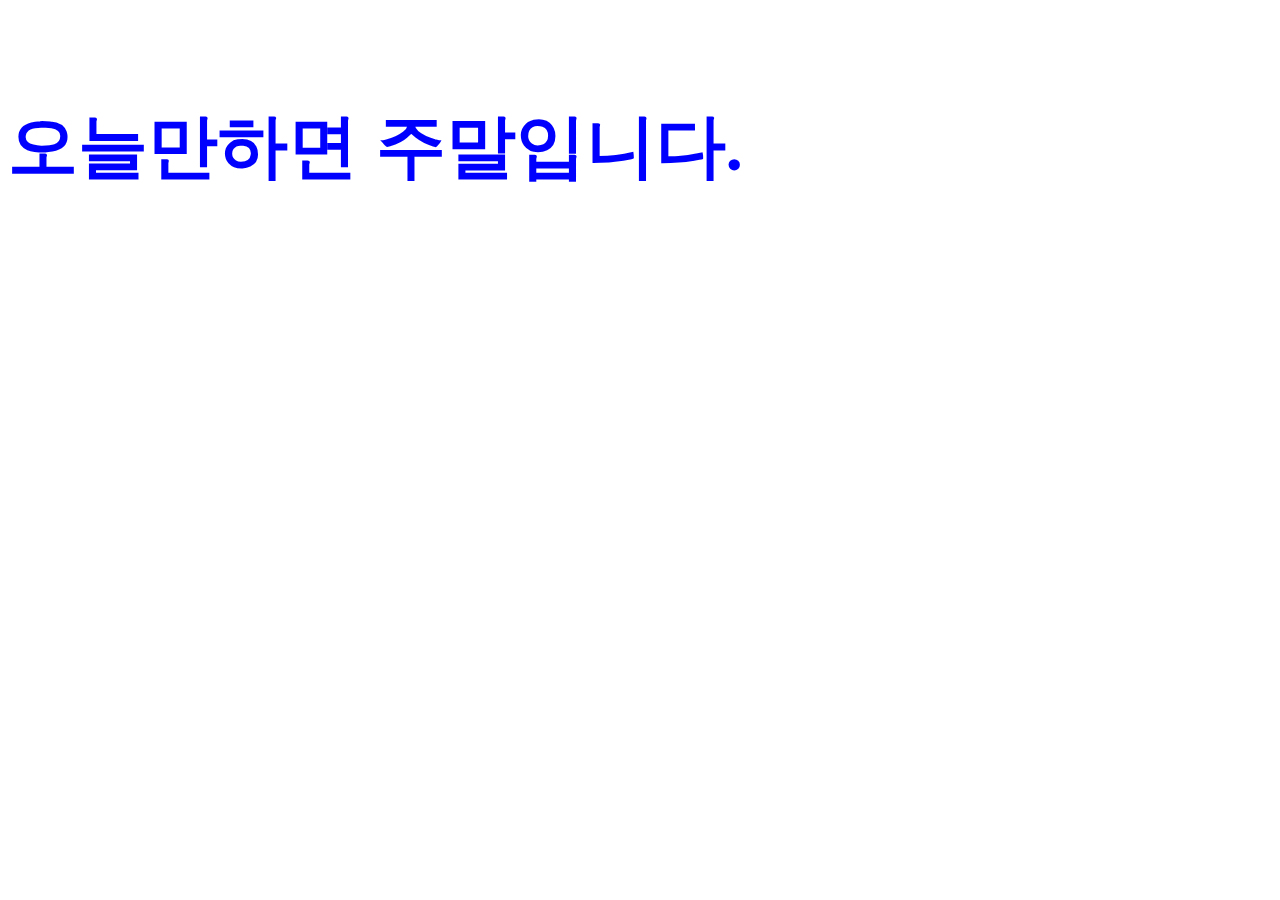
==== index.html @ 97e82708 "현재 포트폴리오 사이트 신규로 업로드중 메인페이지 및 기타 css 스트립트까지 생성해서 올렸음" ====
<!DOCTYPE html>
<html lang="en">
<head>
    <meta charset="UTF-8">
    <meta http-equiv="X-UA-Compatible" content="IE=edge">
    <meta name="viewport" content="width=device-width, initial-scale=1.0">
    <title>git hub포스팅 사용방법</title>
    <link rel="stylesheet" href="css/style.css">
</head>
<body>
    <div class="test">
        오늘만하면 주말입니다.
    </div>
    <script src="js/script.js"></script>
</body>
</html>
---- css/style.css ----
.test {color: blue; font-size: 70px; font-weight: bold; margin-top: 100px;}
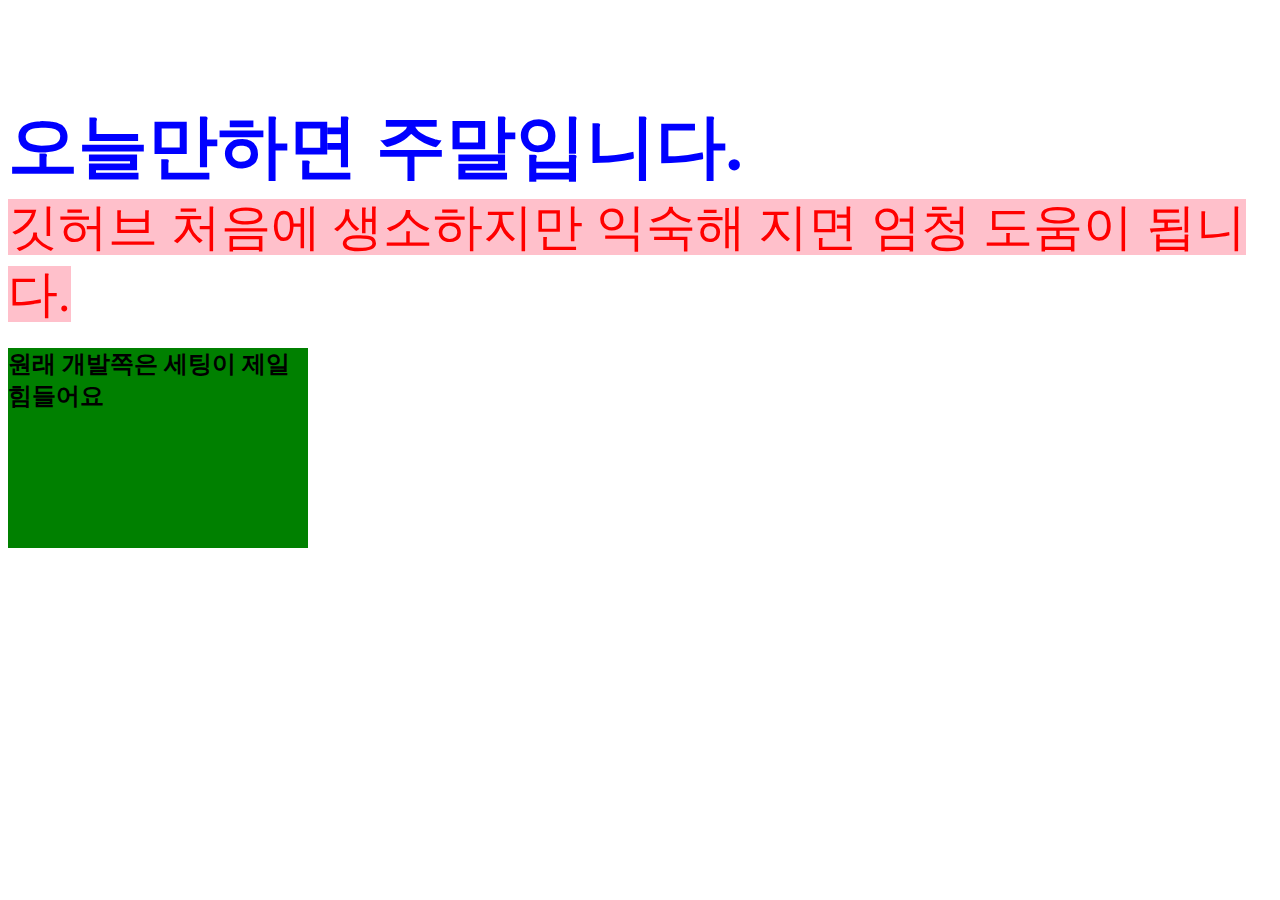
==== commit ee881a0d: "포트폴리오 메인파일 및 css js 코드 수정" ====
--- a/index.html
+++ b/index.html
@@ -11,6 +11,8 @@
     <div class="test">
         오늘만하면 주말입니다.
     </div>
+    <span>깃허브 처음에 생소하지만 익숙해 지면 엄청 도움이 됩니다.</span>
+    <h2>원래 개발쪽은 세팅이 제일 힘들어요</h2>
     <script src="js/script.js"></script>
 </body>
 </html>--- a/css/style.css
+++ b/css/style.css
@@ -1 +1,4 @@
-.test {color: blue; font-size: 70px; font-weight: bold; margin-top: 100px;}+.test {color: blue; font-size: 70px; font-weight: bold; margin-top: 100px;}
+
+span {color: red; font-size: 50px; background-color: pink;}
+h2 {width: 300px; height: 200px; background-color: green;} 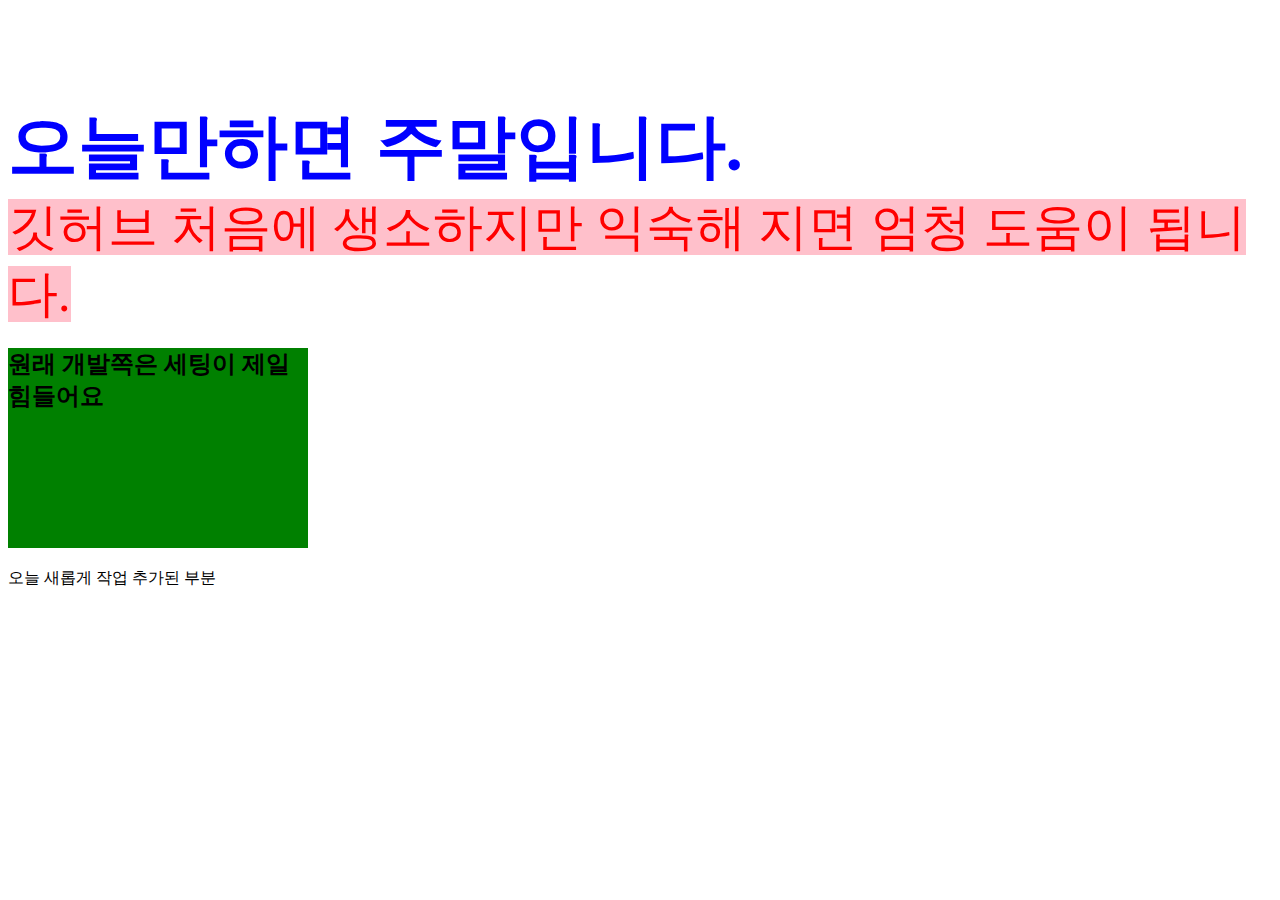
==== commit e282d1ea: "서브페이지 추가 및 메인 페이지 태그 수정" ====
--- a/index.html
+++ b/index.html
@@ -13,6 +13,7 @@
     </div>
     <span>깃허브 처음에 생소하지만 익숙해 지면 엄청 도움이 됩니다.</span>
     <h2>원래 개발쪽은 세팅이 제일 힘들어요</h2>
+    <p>오늘 새롭게 작업 추가된 부분</p>
     <script src="js/script.js"></script>
 </body>
 </html>